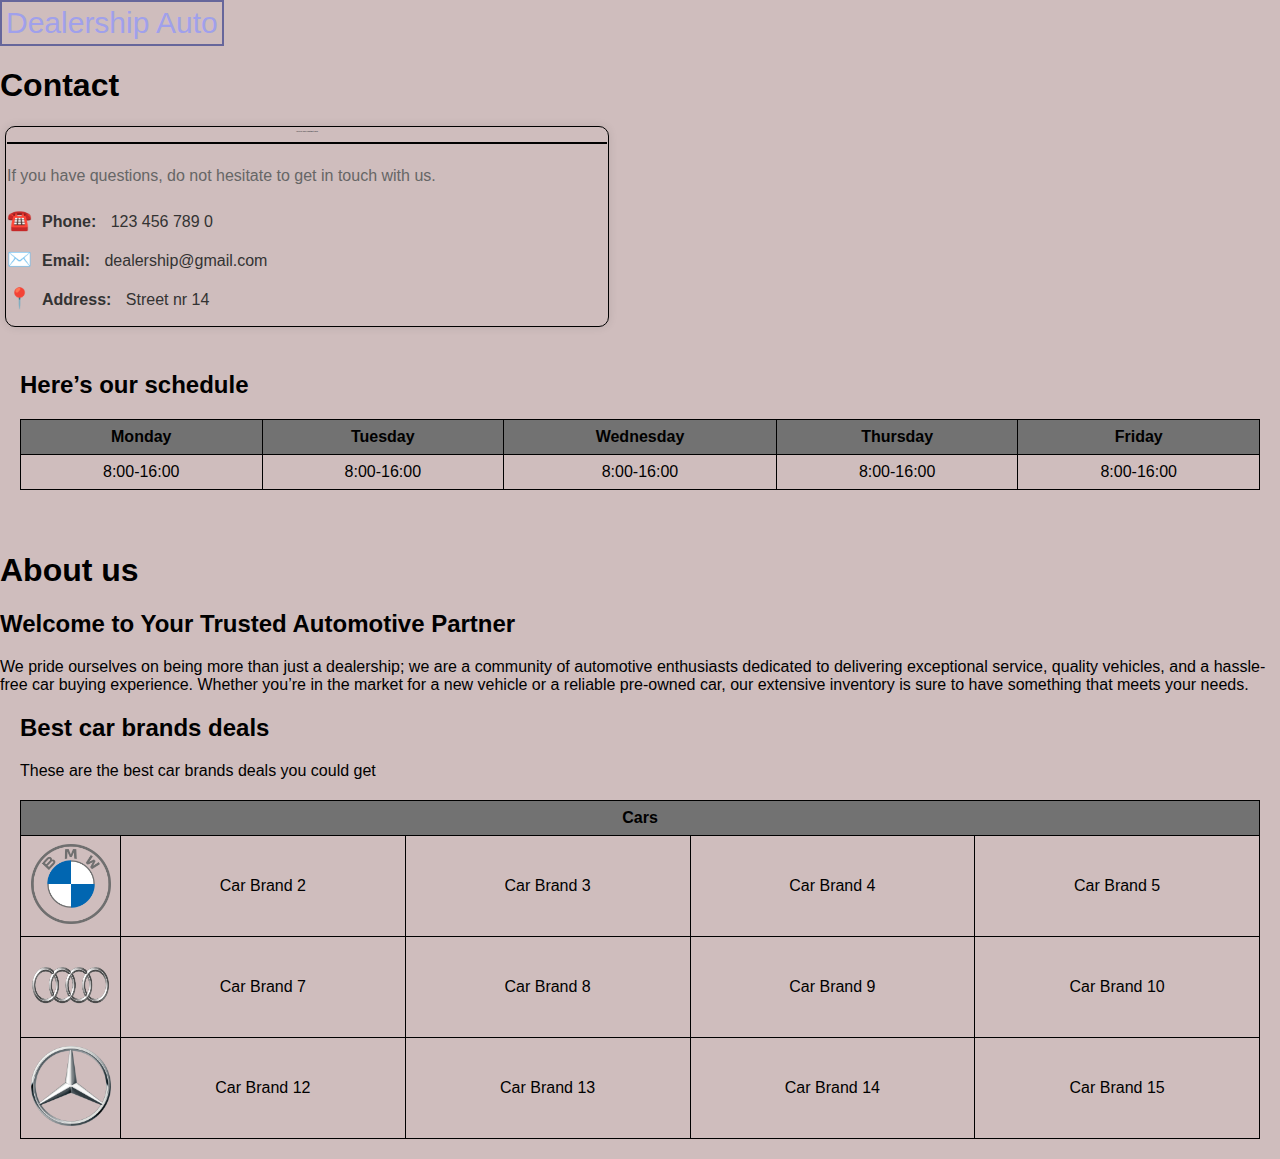
==== Dealership auto/index.html @ 04ad1b34 "Add files via upload" ====
<!DOCTYPE html>
<html lang="en">
<head>
    <meta charset="UTF-8">
    <meta name="viewport" content="width=device-width, initial-scale=1.0">
    <title>Document</title>
    <link rel="stylesheet" href="Css/style.css">
</head>
<header>Dealership Auto</header>
&nbsp;
<br>
<body>
    <h1 id="Contact">Contact</h1>
    <div class="contact-info">
        <h2>Here’s our contact info</h2>
        <p>If you have questions, do not hesitate to get in touch with us.</p>
        <ul>
            <li><strong>Phone:</strong> 123 456 789 0</li>
            <li><strong>Email:</strong> dealership@gmail.com</li>
            <li><strong>Address:</strong> Street nr 14</li>
        </ul>
    </div>

    <div class="schedule">
        <h2>Here’s our schedule</h2>
        <table>
            <tr>
                <th><strong>Monday</strong></th>
                <th><strong>Tuesday</strong></th>
                <th><strong>Wednesday</strong></th>
                <th><strong>Thursday</strong></th>
                <th><strong>Friday</strong></th>
            </tr>
            <tr>
                <td>8:00-16:00</td>
                <td>8:00-16:00</td>
                <td>8:00-16:00</td>
                <td>8:00-16:00</td>
                <td>8:00-16:00</td>
            </tr>
        </table>
    </div>
<div class="aboutUs">
    <h1 id="aboutUs">About us</h1>
    <h2>Welcome to Your Trusted Automotive Partner</h2>
    <P>We pride ourselves on being more than just a dealership; we are a community of automotive enthusiasts dedicated to delivering exceptional service, quality vehicles, and a hassle-free car buying experience. Whether you’re in the market for a new vehicle or a reliable pre-owned car, our extensive inventory is sure to have something that meets your needs.</P>
</div>

<div class="cars">
    <h2>Best car brands deals</h2>
    <p>These are the best car brands deals you could get</p>
    <table>
        <tr>
            <th colspan="5" style="text-align:center;">Cars</th> <!-- Centered header spanning all 5 columns -->
        </tr>
        <tr>
            <td id="bmwLogo"><img src="Bmw.png" width="80" height="80"></td>
            <td>Car Brand 2</td>
            <td>Car Brand 3</td>
            <td>Car Brand 4</td>
            <td>Car Brand 5</td>
        </tr>
        <tr>
            <td id="audiLogo"><img src="audi.png" width="80" height="80"></td>
            <td>Car Brand 7</td>
            <td>Car Brand 8</td>
            <td>Car Brand 9</td>
            <td>Car Brand 10</td>
        </tr>
        <tr>
            <td id="mercedesLogo"><img src="Mercedes.png" width="80" height="80"></td></td>
            <td>Car Brand 12</td>
            <td>Car Brand 13</td>
            <td>Car Brand 14</td>
            <td>Car Brand 15</td>
        </tr>
    </table>
</div>
</body>
</html>
---- Dealership auto/Css/style.css ----
body {
    font-family: Arial, sans-serif;
    margin: 0;
    padding: 0;
    background-color: rgb(207, 189, 189);
}

header {
    font-size: 30px;
    color: rgb(160, 160, 235);
    display: inline-block;
    border: 2px solid rgb(102, 102, 155);
    padding: 4px;
}

.contact-info {
    background-color: rgb(207, 189, 189);
    border-radius: 10px;
    box-shadow: 0px 0px 10px rgba(0, 0, 0, 0.1);
    max-width: 600px;
    margin: 5px;
    padding: 1px;
    border: 1px solid #000000;
    text-align: left;
}

.contact-info h2 {
    color: #444;
    border-bottom: 2px solid #000000;
    padding-bottom: 10px;
    margin-bottom: 20px;
    font-size: 2px;
    text-align: center;
}

.contact-info p {
    color: #666;
    font-size: 16px;
    line-height: 1.5;
    text-align: left;
    margin-bottom: 20px;
}

.contact-info ul {
    list-style: none;
    padding: 0;
    margin: 0;
}

.contact-info li {
    display:flexbox;
    margin-bottom: 15px;
    font-size: 16px;
    color: #333;
}

.contact-info li strong {
    min-width: 100px;
    margin-right: 10px;
}

.contact-info li:before {
    content: '☎️';
    margin-right: 10px;
    font-size: 20px;
}

.contact-info li:nth-child(2):before {
    content: '✉️';
}

.contact-info li:nth-child(3):before {
    content: '📍';
}

.contact-info a {
    color: #007bff;
    text-decoration: none;
}

.contact-info a:hover {
    text-decoration: underline;
}

.schedule table {
    width: 100%;
    border-collapse: collapse;
    margin: 20px 0;
    border-color: black;
}

.schedule th, .schedule td {
    border: 1px solid #000000;
    padding: 8px;
    text-align: center;
}

.schedule th {
    background-color: #727272;
    font-weight: bold;
}

.schedule tr:nth-child(even) {
    background-color: rgb(207, 189, 189);
}

.schedule tr:hover {
    background-color: #727272;
}
.schedule{
    padding: 20px;
}

.cars {
    padding: 0 20px; /* 20px padding on left and right */
}

.cars table {
    width: 100%;
    border-collapse: collapse;
    margin: 20px 0; /* Vertical margin */
    border: 1px solid black;
}

.cars th, .cars td {
    border: 1px solid #000000;
    padding: 8px;
    text-align: center;
}

.cars th {
    background-color: #727272;
    font-weight: bold;
}

.cars tr:nth-child(even) {
    background-color: rgb(207, 189, 189);
}

.cars tr:hover {
    background-color: #0066B1;
}

.cars tr:nth-child(odd):hover {
    background-color: rgb(219, 89, 80);
}

.cars tr:last-child:hover {
    background-color: rgb(68, 68, 68);
}

#bmwLogo, #audiLogo, #mercedesLogo {
    width: 100px;
    height: 100px;
    background-color: rgb(207, 189, 189);
    box-sizing: border-box;
}
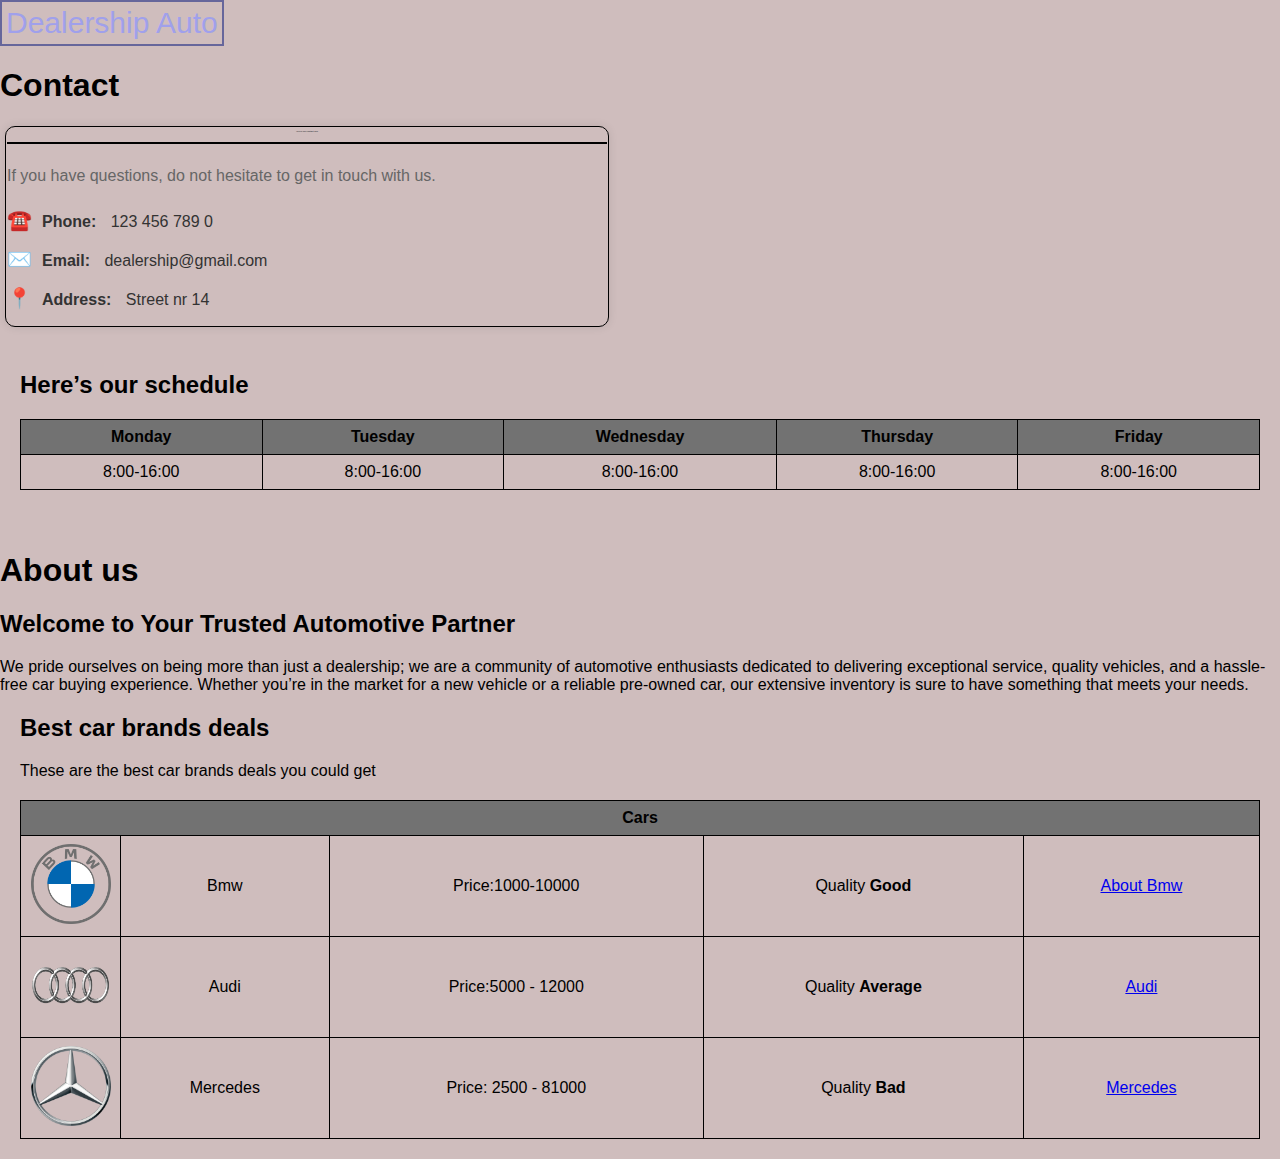
==== commit 536c7f47: "Add files via upload" ====
--- a/Dealership auto/index.html
+++ b/Dealership auto/index.html
@@ -54,26 +54,36 @@
             <th colspan="5" style="text-align:center;">Cars</th> <!-- Centered header spanning all 5 columns -->
         </tr>
         <tr>
-            <td id="bmwLogo"><img src="Bmw.png" width="80" height="80"></td>
-            <td>Car Brand 2</td>
-            <td>Car Brand 3</td>
-            <td>Car Brand 4</td>
-            <td>Car Brand 5</td>
+            <td id="bmwLogo"> <a href="https://www.bmw.com" target="_blank"> <img src="Bmw.png" width="80" height="80"></td>
+            <td>Bmw</td>
+            <td>Price:1000-10000</td>
+            <td>Quality <strong id = "good"> Good</strong></td>
+            <td> <a href="aboutBmw.html"> About Bmw </a> </td>
         </tr>
         <tr>
-            <td id="audiLogo"><img src="audi.png" width="80" height="80"></td>
-            <td>Car Brand 7</td>
-            <td>Car Brand 8</td>
-            <td>Car Brand 9</td>
-            <td>Car Brand 10</td>
+            <td id="audiLogo">
+                <a href="https://www.audi.com/en.html" target="_blank">
+                <img src="audi.png" width="80" height="80"></td>
+            <td>Audi</td>
+            <td>Price:5000 - 12000</td>
+            <td>Quality <strong id="average">Average</strong> </td>
+            <td> <a href="aboutAudi.html">Audi</a></td>
         </tr>
         <tr>
-            <td id="mercedesLogo"><img src="Mercedes.png" width="80" height="80"></td></td>
-            <td>Car Brand 12</td>
-            <td>Car Brand 13</td>
-            <td>Car Brand 14</td>
-            <td>Car Brand 15</td>
-        </tr>
+            <td id="mercedesLogo">
+                <a href="https://www.mercedes-benz.com/en/">
+                <img src="Mercedes.png" width="80" height="80"></td></td>
+            <td>Mercedes</td>
+            <td>Price: 2500 - 81000</td>
+            <td>Quality <strong id="bad">Bad</strong></td>
+            <div class="mColor">
+            
+                <td><a href="aboutMercedes.html " class="mercedes-link">Mercedes</a></td>
+    
+            </div>
+
+
+            </tr>
     </table>
 </div>
 </body>
